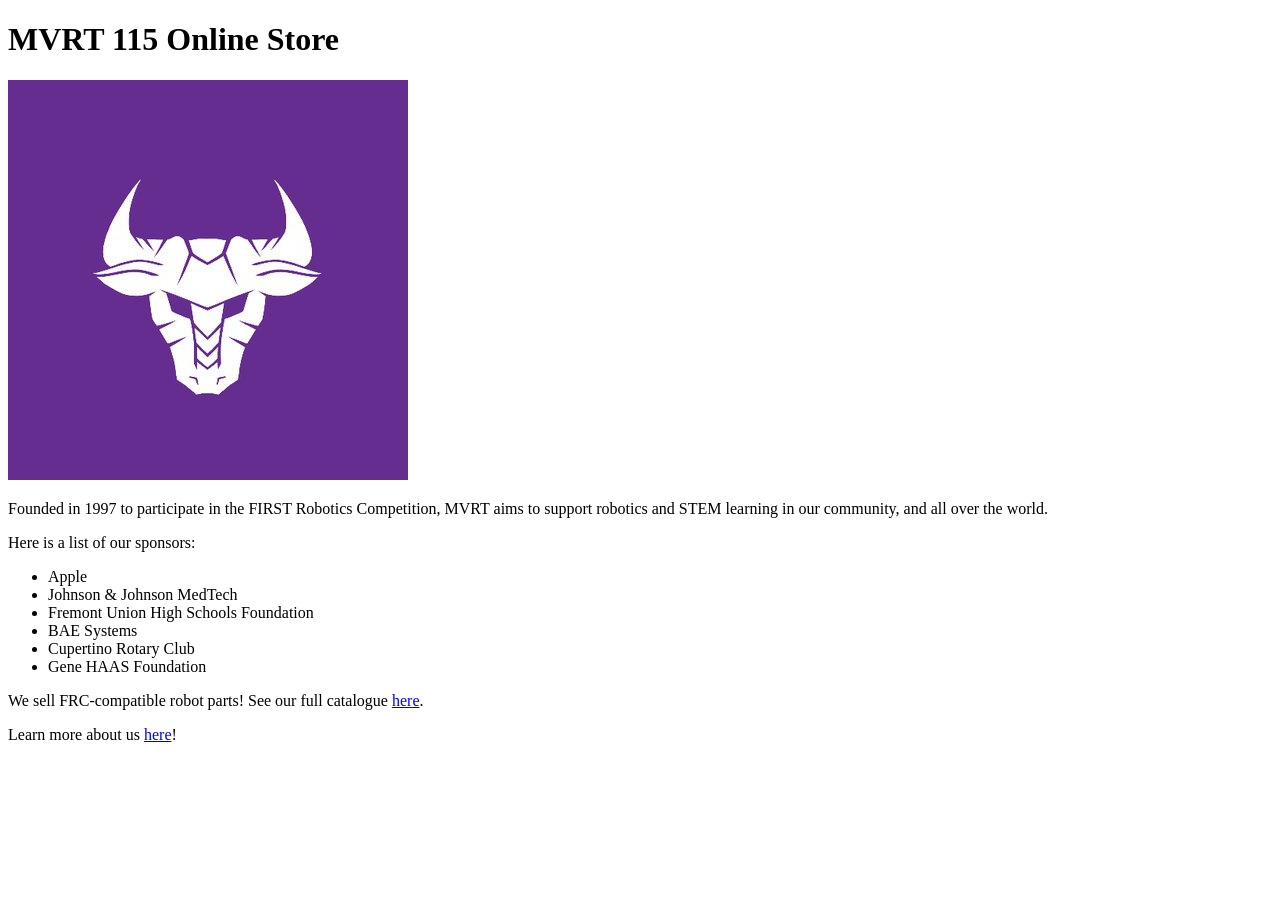
==== index.html @ 2dfb26e6 "base" ====
<!DOCTYPE html>
<html>

    <body>
        <head>
            <title>MVRT 115 Online Store</title>
            <link rel="stylesheet" type="text/css" href="style.css">
        </head>
        
        <h1>MVRT 115 Online Store</h1>

        <img src="MainPageImgs/mvrt-icon.png" alt="Monta Vista Robotics Team logo">

        <p>Founded in 1997 to participate in the FIRST Robotics Competition, MVRT aims to support robotics and STEM learning in our community, and all over the world.</p>

        <p>Here is a list of our sponsors:</p>
        <ul>
            <li>Apple</li>
            <li>Johnson & Johnson MedTech</li>
            <li>Fremont Union High Schools Foundation</li>
            <li>BAE Systems</li>
            <li>Cupertino Rotary Club</li>
            <li>Gene HAAS Foundation</li>
        </ul>

        <p>We sell FRC-compatible robot parts! See our full catalogue <a href="CataloguePage/catalogue.html">here</a>.</p>

        <p>Learn more about us <a href="https://mvrt.com/">here</a>!</p>
    </body>

</html>
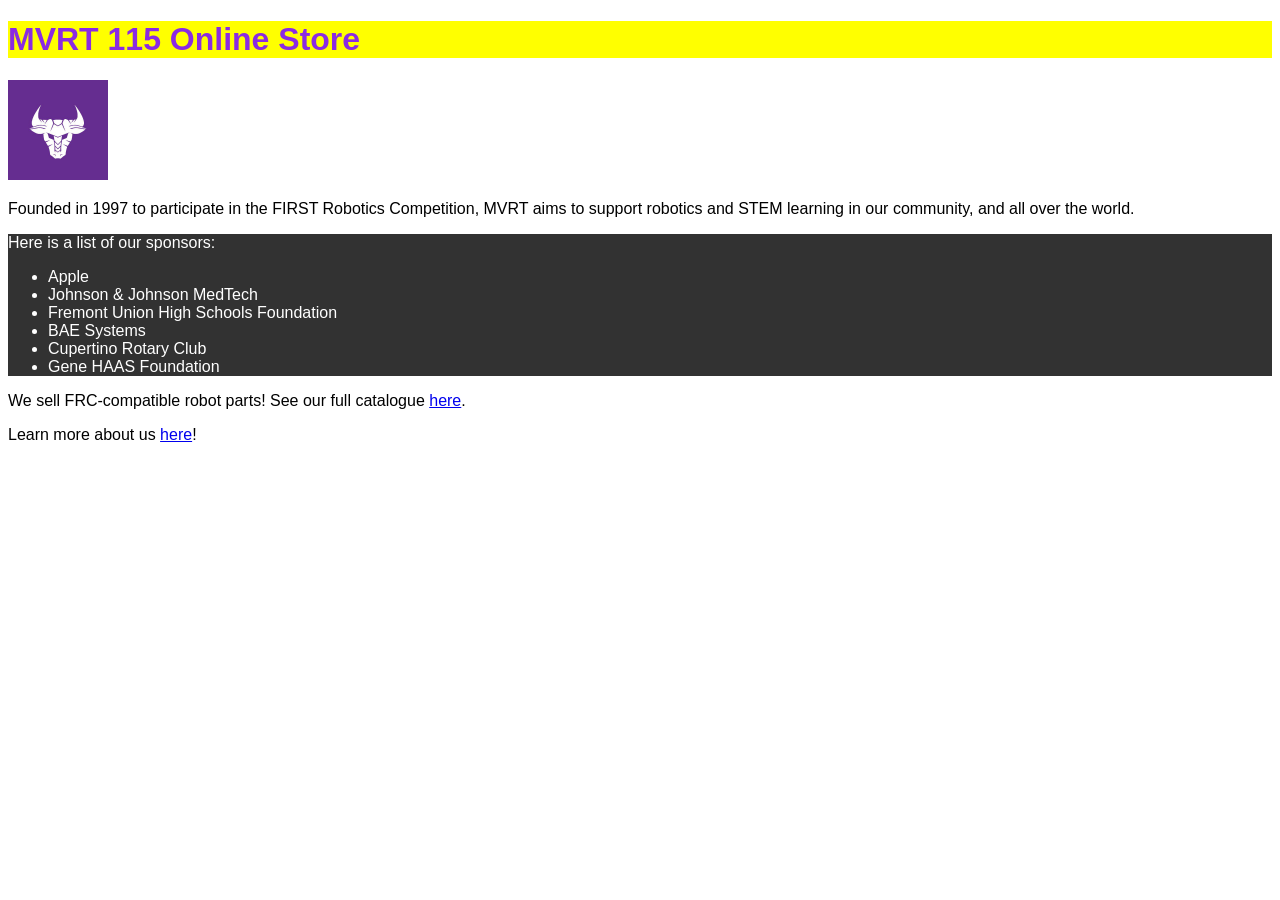
==== commit 3154115f: "css stuff (general stuff on main page, flexbox in catalogue page)" ====
--- a/index.html
+++ b/index.html
@@ -9,23 +9,30 @@
         
         <h1>MVRT 115 Online Store</h1>
 
-        <img src="MainPageImgs/mvrt-icon.png" alt="Monta Vista Robotics Team logo">
+        
+        <img src="MainPageImgs/mvrt-icon.png" alt="Monta Vista Robotics Team logo" id="frontlogo">
 
-        <p>Founded in 1997 to participate in the FIRST Robotics Competition, MVRT aims to support robotics and STEM learning in our community, and all over the world.</p>
+        <div class="generaltext">
+            <p>Founded in 1997 to participate in the FIRST Robotics Competition, MVRT aims to support robotics and STEM learning in our community, and all over the world.</p>
+        </div>
 
-        <p>Here is a list of our sponsors:</p>
-        <ul>
-            <li>Apple</li>
-            <li>Johnson & Johnson MedTech</li>
-            <li>Fremont Union High Schools Foundation</li>
-            <li>BAE Systems</li>
-            <li>Cupertino Rotary Club</li>
-            <li>Gene HAAS Foundation</li>
-        </ul>
+        <div id="sponsorlist">
+            <p>Here is a list of our sponsors:</p>
+            <ul>
+                <li>Apple</li>
+                <li>Johnson & Johnson MedTech</li>
+                <li>Fremont Union High Schools Foundation</li>
+                <li>BAE Systems</li>
+                <li>Cupertino Rotary Club</li>
+                <li>Gene HAAS Foundation</li>
+            </ul>
+        </div>
+    
+        <div class="generaltext">
+            <p>We sell FRC-compatible robot parts! See our full catalogue <a href="CataloguePage/catalogue.html">here</a>.</p>
+            <p>Learn more about us <a href="https://mvrt.com/">here</a>!</p>
+        </div>
 
-        <p>We sell FRC-compatible robot parts! See our full catalogue <a href="CataloguePage/catalogue.html">here</a>.</p>
-
-        <p>Learn more about us <a href="https://mvrt.com/">here</a>!</p>
     </body>
 
-</html>+</html>
--- a/style.css
+++ b/style.css
@@ -0,0 +1,20 @@
+h1 {
+    color:blueviolet;
+    background: yellow;
+    font-family: Arial, Helvetica, sans-serif;
+}
+
+.generaltext {
+    font-family: 'Trebuchet MS', 'Lucida Sans Unicode', 'Lucida Grande', 'Lucida Sans', Arial, sans-serif;
+}
+
+#sponsorlist {
+    color: rgb(255, 255, 255);
+    background: rgb(50, 50, 50);
+    font-family: 'Lucida Sans', 'Lucida Sans Regular', 'Lucida Grande', 'Lucida Sans Unicode', Geneva, Verdana, sans-serif;
+}
+
+#frontlogo {
+    height: 100px;
+    width: 100px;
+}
